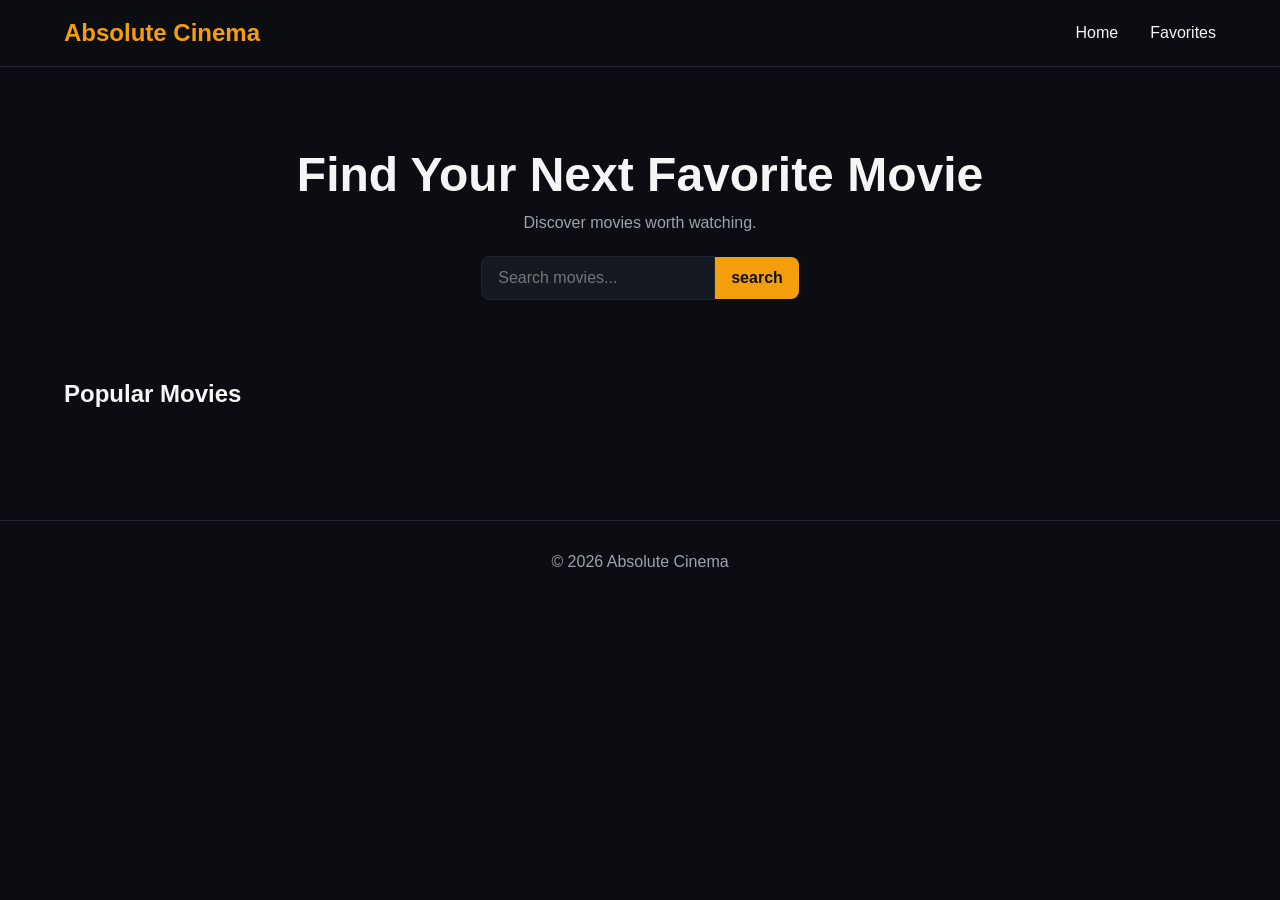
==== index.html @ dff15efb "Initial commit" ====
<!DOCTYPE html>
<html lang="en">

<head>
    <meta charset="UTF-8">
    <meta name="viewport" content="width=device-width, initial-scale=1.0">
    <title>Document</title>
    <link rel="stylesheet" href="style.css">
</head>

<body>


    <header>
        <nav class="navbar">
            <div class="nav-container">
                <h1 class="logo">Absolute Cinema</h1>
                <div class="nav-links">
                    <a href="#">Home</a>
                    <a href="#">Favorites</a>
                </div>
                <button class="menu-btn">☰</button>
            </div>
        </nav>
    </header>


    <main>

        <section class="hero">
            <div class="container">
                <h1>Find Your Next Favorite Movie</h1>
                <p>Discover movies worth watching.</p>
                <div class="search-bar">
                    <input class="search-input" type="text" placeholder="Search movies...">
                    <button class="search-btn">search</button>
                </div>
            </div>
        </section>

        <section class="movies">
            <div class="container">
                <h2 class="pop">Popular Movies</h2>
                <div class="movie-grid">
                    <!--<div class="movie-card">
                        <img src="Interstellar.jpg" alt="Interstellar">
                        <div class="movie-info">
                            <h3>Interstellar</h3>
                            <p class="m-rate">⭐ 8.6</p>
                            <p class="r-year">2014</p>
                        </div>
                    </div>
                    <div class="movie-card">
                        <img src="Interstellar.jpg" alt="Interstellar">
                        <div class="movie-info">
                            <h3>Interstellar</h3>
                            <p class="m-rate">⭐ 8.6</p>
                            <p class="r-year">2014</p>
                        </div>
                    </div>
                    <div class="movie-card">
                        <img src="Interstellar.jpg" alt="Interstellar">
                        <div class="movie-info">
                            <h3>Interstellar</h3>
                            <p class="m-rate">⭐ 8.6</p>
                            <p class="r-year">2014</p>
                        </div>
                    </div>
                    <div class="movie-card">
                        <img src="Interstellar.jpg" alt="Interstellar">
                        <div class="movie-info">
                            <h3>Interstellar</h3>
                            <p class="m-rate">⭐ 8.6</p>
                            <p class="r-year">2014</p>
                        </div>
                    </div>
                    <div class="movie-card">
                        <img src="Interstellar.jpg" alt="Interstellar">
                        <div class="movie-info">
                            <h3>Interstellar</h3>
                            <p class="m-rate">⭐ 8.6</p>
                            <p class="r-year">2014</p>
                        </div>
                    </div>-->
                </div>
            </div>
        </section>

    </main>

    <footer>
        <p>© 2026 Absolute Cinema</p>
    </footer>

    <script src="script.js"></script>
</body>

</html>
---- style.css ----
* {
    margin: 0;
    padding: 0;
    box-sizing: border-box;
}

:root {
    --background: #0B0D12;
    --surface: #151922;
    --elevated: #202531;
    --text: #F5F5F5;
    --muted: #9CA3AF;
    --accent: #F59E0B;
    --accent-hover: #FBBF24;
}

body {
    background-color: var(--background);
    color: var(--text);
    font-family: Arial, sans-serif;
    min-height: 100vh;
}

.navbar {
    padding: 1.2rem 0;
    border-bottom: 1px solid var(--elevated);
}

.container {
    width: 90%;
    max-width: 1200px;
    margin: 0 auto;
}

.nav-container {
    width: 90%;
    max-width: 1200px;
    margin: 0 auto;
    display: flex;
    align-items: center;
    justify-content: space-between;
}

.logo {
    color: var(--accent);
    font-size: 1.5rem;
    font-weight: 700;
}

.nav-links {
    display: flex;
    align-items: center;
    gap: 2rem;
}

.nav-links a {
    text-decoration: none;
    color: var(--text);
    font-weight: 500;
}

.nav-links a:hover {
    color: var(--accent);
    transition: color 0.2s ease;
}

.menu-btn {
    background-color: transparent;
    font-size: 1.5rem;
    border: none;
    color: var(--text);
    cursor: pointer;
    display: none;
}

.hero {
    text-align: center;
    padding: 5rem 0 3rem;
}

.hero h1 {
    font-size: 3rem;
    margin-bottom: 0.75rem;
}

.hero p {
    color: var(--muted);
    margin-bottom: 1.5rem;
}

.search-bar {
    display: flex;
    align-items: center;
    justify-content: center;
    gap: 0;
}

.search-input {
    background-color: var(--surface);
    color: var(--text);
    border: 1px solid var(--elevated);
    padding: 0.75rem 1rem;
    font-size: 1rem;
    border-radius: 8px 0 0 8px;
}

.search-btn {
    background-color: var(--accent);
    color: #111;
    border: none;
    padding: 0.75rem 1rem;
    cursor: pointer;
    font-size: 1rem;
    font-weight: 600;
    border-radius: 0 8px 8px 0;
}

.search-btn:hover {
    background-color: var(--accent-hover);
    transition: 0.2s ease;
}

.movies {
    padding: 2rem 0 3rem;
}

.pop {
    margin-bottom: 1rem;
}

.movie-grid {
    display: grid;
    grid-template-columns: repeat(4, 1fr);
    gap: 1.5rem;
}

.movie-card {
    background-color: var(--surface);
    border-radius: 10px;
    overflow: hidden;
}

.movie-card img {
    width: 100%;
    aspect-ratio: 2 / 3;
    object-fit: cover;
}

.movie-info {
    padding: 1rem;
}

.movie-info h3 {
    margin-bottom: 0.15rem;
    color: var(--text);
}

.m-rate {
    color: var(--accent);
    margin-bottom: 0.15rem;
}

.r-year {
    color: var(--muted);
}

.movie-card:hover {
    transform: translateY(-5px);
    transition: 0.2s ease;
    box-shadow: 0 8px 20px rgba(0, 0, 0, 0.3);
}

@media (max-width: 768px) {
    .movie-grid {
        grid-template-columns: repeat(2, 1fr);
    }

    .nav-links {
        display: none;
        flex-direction: column;
    }

    .nav-links.show {
        display: flex;
    }

    .menu-btn {
        display: block;
    }

    .hero h1 {
        font-size: 2rem;
    }

    .hero {
        padding: 3rem 0 2rem
    }

    .search-bar {
        flex-direction: column;
        width: 90%;
        margin: 0 auto;
        gap: 0.5rem;
    }

    .search-btn {
        border-radius: 10px;
    }

    .search-input {
        border-radius: 10px;
    }

    .search-bar input,
    .search-bar button {
        width: 100%;
    }

    .search-bar input {
        border-radius: 8px 8px 0 0;
    }

    .search-bar button {
        border-radius: 0 0 8px 8px;
    }

}

@media (max-width: 480px) {
    .movie-grid {
        grid-template-columns: repeat(1, 1fr);
    }

    .movie-card {
        max-width: 300px;
        margin: 0 auto;
    }

    .pop {
        text-align: center;
        margin-bottom: 0.5rem;
    }

}

footer {
    text-align: center;
    padding: 2rem 0;
    margin-top: 3rem;
    color: var(--muted);
    border-top: 1px solid var(--elevated);
}
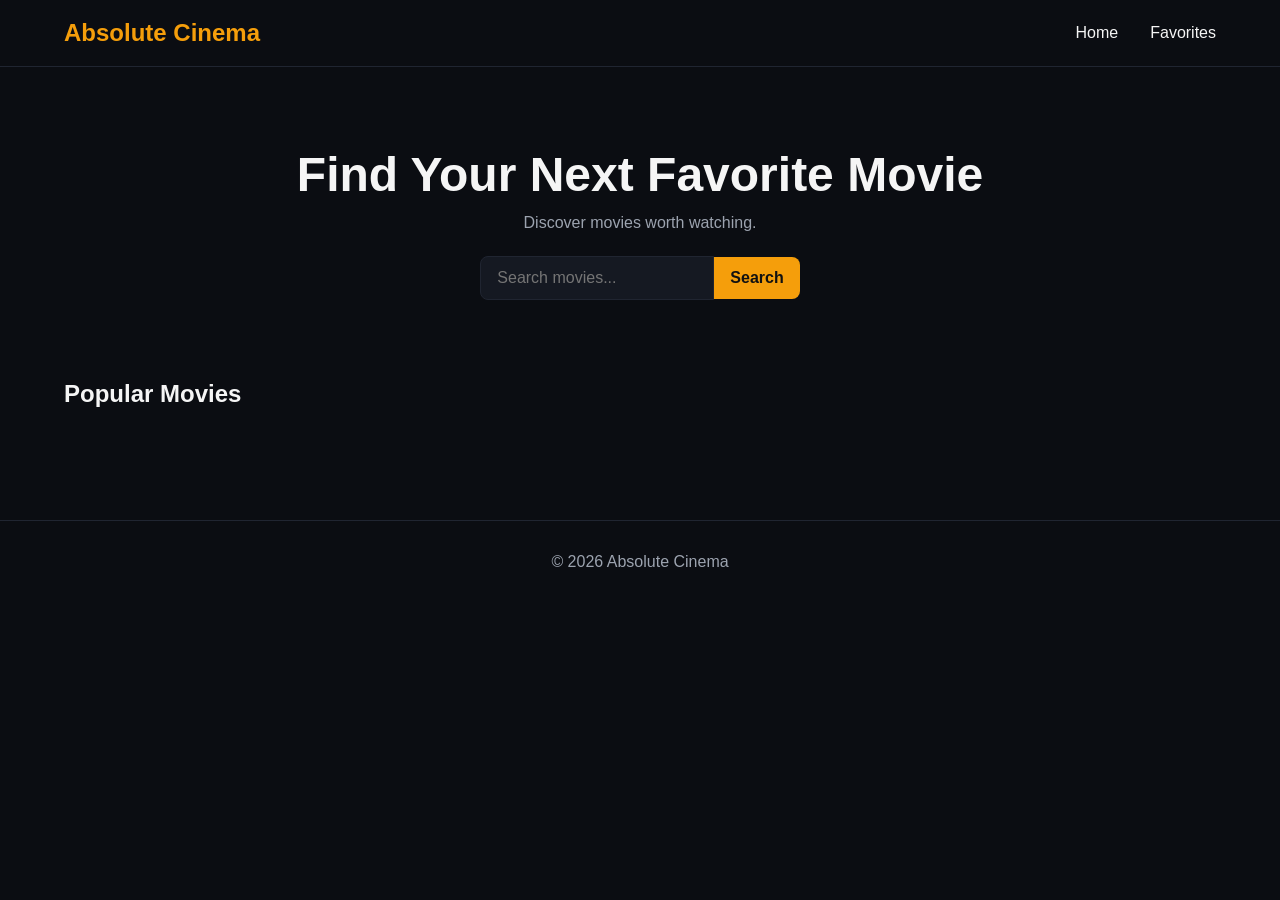
==== commit 5fa87090: "Complete Absolute Cinema project" ====
--- a/index.html
+++ b/index.html
@@ -4,95 +4,112 @@
 <head>
     <meta charset="UTF-8">
     <meta name="viewport" content="width=device-width, initial-scale=1.0">
-    <title>Document</title>
+
+    <title>Absolute Cinema</title>
+
     <link rel="stylesheet" href="style.css">
 </head>
 
 <body>
 
+    <!-- =========================
+         Navigation Bar
+    ========================== -->
 
     <header>
         <nav class="navbar">
+
             <div class="nav-container">
+
                 <h1 class="logo">Absolute Cinema</h1>
+
                 <div class="nav-links">
-                    <a href="#">Home</a>
-                    <a href="#">Favorites</a>
+                    <a href="index.html">Home</a>
+                    <a href="favorites.html">Favorites</a>
                 </div>
-                <button class="menu-btn">☰</button>
+
+                <!-- Visible on smaller screens -->
+                <button class="menu-btn" aria-label="Open navigation menu">
+                    ☰
+                </button>
+
             </div>
+
         </nav>
     </header>
 
 
+    <!-- =========================
+         Main Content
+    ========================== -->
+
     <main>
 
+        <!-- Hero / Search Section -->
+
         <section class="hero">
+
             <div class="container">
+
                 <h1>Find Your Next Favorite Movie</h1>
+
                 <p>Discover movies worth watching.</p>
+
                 <div class="search-bar">
-                    <input class="search-input" type="text" placeholder="Search movies...">
-                    <button class="search-btn">search</button>
+
+                    <input
+                        class="search-input"
+                        type="text"
+                        placeholder="Search movies..."
+                        aria-label="Search movies"
+                    >
+
+                    <button class="search-btn">
+                        Search
+                    </button>
+
                 </div>
+
             </div>
+
         </section>
 
+
+        <!-- =========================
+             Movie Results
+        ========================== -->
+
         <section class="movies">
+
             <div class="container">
-                <h2 class="pop">Popular Movies</h2>
-                <div class="movie-grid">
-                    <!--<div class="movie-card">
-                        <img src="Interstellar.jpg" alt="Interstellar">
-                        <div class="movie-info">
-                            <h3>Interstellar</h3>
-                            <p class="m-rate">⭐ 8.6</p>
-                            <p class="r-year">2014</p>
-                        </div>
-                    </div>
-                    <div class="movie-card">
-                        <img src="Interstellar.jpg" alt="Interstellar">
-                        <div class="movie-info">
-                            <h3>Interstellar</h3>
-                            <p class="m-rate">⭐ 8.6</p>
-                            <p class="r-year">2014</p>
-                        </div>
-                    </div>
-                    <div class="movie-card">
-                        <img src="Interstellar.jpg" alt="Interstellar">
-                        <div class="movie-info">
-                            <h3>Interstellar</h3>
-                            <p class="m-rate">⭐ 8.6</p>
-                            <p class="r-year">2014</p>
-                        </div>
-                    </div>
-                    <div class="movie-card">
-                        <img src="Interstellar.jpg" alt="Interstellar">
-                        <div class="movie-info">
-                            <h3>Interstellar</h3>
-                            <p class="m-rate">⭐ 8.6</p>
-                            <p class="r-year">2014</p>
-                        </div>
-                    </div>
-                    <div class="movie-card">
-                        <img src="Interstellar.jpg" alt="Interstellar">
-                        <div class="movie-info">
-                            <h3>Interstellar</h3>
-                            <p class="m-rate">⭐ 8.6</p>
-                            <p class="r-year">2014</p>
-                        </div>
-                    </div>-->
-                </div>
+
+                <!-- JavaScript changes this heading during a search -->
+                <h2 class="pop" id="movies-heading">
+                    Popular Movies
+                </h2>
+
+                <!-- JavaScript inserts movie cards here -->
+                <div class="movie-grid"></div>
+
             </div>
+
         </section>
 
     </main>
+
+
+    <!-- =========================
+         Footer
+    ========================== -->
 
     <footer>
         <p>© 2026 Absolute Cinema</p>
     </footer>
 
+
+    <!-- JavaScript -->
     <script src="script.js"></script>
+
 </body>
 
 </html>
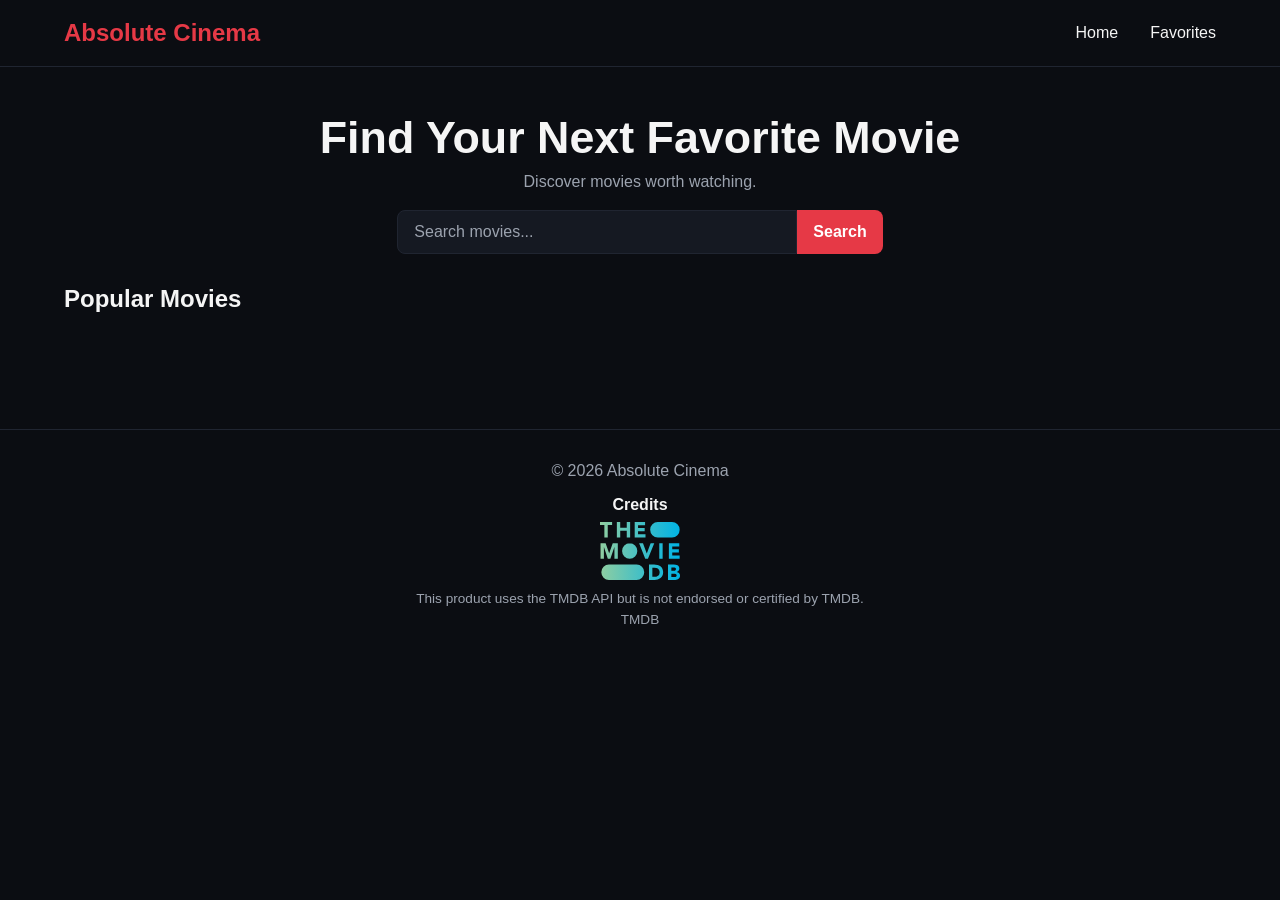
==== commit 1f2efa61: "Complete Absolute Cinema project" ====
--- a/index.html
+++ b/index.html
@@ -57,12 +57,7 @@
 
                 <div class="search-bar">
 
-                    <input
-                        class="search-input"
-                        type="text"
-                        placeholder="Search movies..."
-                        aria-label="Search movies"
-                    >
+                    <input class="search-input" type="text" placeholder="Search movies..." aria-label="Search movies">
 
                     <button class="search-btn">
                         Search
@@ -104,6 +99,20 @@
 
     <footer>
         <p>© 2026 Absolute Cinema</p>
+
+        <div class="credits">
+            <h3>Credits</h3>
+
+            <img src="assets/tmdb-logo.svg" alt="TMDB Logo">
+
+            <p>
+                This product uses the TMDB API but is not endorsed or certified by TMDB.
+            </p>
+
+            <a href="https://www.themoviedb.org/" target="_blank">
+                TMDB
+            </a>
+        </div>
     </footer>
 
 
--- a/style.css
+++ b/style.css
@@ -10,21 +10,78 @@
     --elevated: #202531;
     --text: #F5F5F5;
     --muted: #9CA3AF;
-    --accent: #F59E0B;
-    --accent-hover: #FBBF24;
+    --accent: #E63946;
+    --accent-hover: #FF4D5A;
 }
 
 body {
-    background-color: var(--background);
-    color: var(--text);
     font-family: Arial, sans-serif;
+    background: var(--background);
+    color: var(--text);
     min-height: 100vh;
-}
+    display: flex;
+    flex-direction: column;
+}
+
+
+/* =========================
+   Navbar
+========================= */
 
 .navbar {
     padding: 1.2rem 0;
     border-bottom: 1px solid var(--elevated);
 }
+
+.nav-container {
+    width: 90%;
+    max-width: 1200px;
+    margin: 0 auto;
+
+    display: flex;
+    align-items: center;
+    justify-content: space-between;
+
+    position: relative;
+}
+
+.logo {
+    color: var(--accent);
+    font-size: 1.5rem;
+    font-weight: 700;
+}
+
+.nav-links {
+    display: flex;
+    align-items: center;
+    gap: 2rem;
+}
+
+.nav-links a {
+    color: var(--text);
+    text-decoration: none;
+    font-weight: 500;
+    transition: color 0.2s ease;
+}
+
+.nav-links a:hover {
+    color: var(--accent);
+}
+
+.menu-btn {
+    display: none;
+
+    background: transparent;
+    border: none;
+    color: var(--text);
+    font-size: 1.5rem;
+    cursor: pointer;
+}
+
+
+/* =========================
+   Containers
+========================= */
 
 .container {
     width: 90%;
@@ -32,61 +89,30 @@
     margin: 0 auto;
 }
 
-.nav-container {
-    width: 90%;
-    max-width: 1200px;
-    margin: 0 auto;
-    display: flex;
-    align-items: center;
-    justify-content: space-between;
-}
-
-.logo {
-    color: var(--accent);
-    font-size: 1.5rem;
-    font-weight: 700;
-}
-
-.nav-links {
-    display: flex;
-    align-items: center;
-    gap: 2rem;
-}
-
-.nav-links a {
-    text-decoration: none;
-    color: var(--text);
-    font-weight: 500;
-}
-
-.nav-links a:hover {
-    color: var(--accent);
-    transition: color 0.2s ease;
-}
-
-.menu-btn {
-    background-color: transparent;
-    font-size: 1.5rem;
-    border: none;
-    color: var(--text);
-    cursor: pointer;
-    display: none;
-}
+
+/* =========================
+   Hero
+========================= */
 
 .hero {
     text-align: center;
-    padding: 5rem 0 3rem;
+    padding: 45px 0 15px;
 }
 
 .hero h1 {
-    font-size: 3rem;
-    margin-bottom: 0.75rem;
+    font-size: 2.8rem;
+    margin-bottom: 0.6rem;
 }
 
 .hero p {
     color: var(--muted);
-    margin-bottom: 1.5rem;
-}
+    margin-bottom: 1.2rem;
+}
+
+
+/* =========================
+   Search
+========================= */
 
 .search-bar {
     display: flex;
@@ -96,55 +122,129 @@
 }
 
 .search-input {
+    width: 400px;
+    height: 44px;
+
     background-color: var(--surface);
     color: var(--text);
+
     border: 1px solid var(--elevated);
+    border-radius: 8px 0 0 8px;
+
     padding: 0.75rem 1rem;
     font-size: 1rem;
-    border-radius: 8px 0 0 8px;
+
+    outline: none;
+}
+
+.search-input:focus {
+    border-color: var(--accent);
+}
+
+.search-input::placeholder {
+    color: var(--muted);
 }
 
 .search-btn {
+    height: 44px;
+
     background-color: var(--accent);
-    color: #111;
+    color: #fff;
+
     border: none;
+    border-radius: 0 8px 8px 0;
+
     padding: 0.75rem 1rem;
+
     cursor: pointer;
+
     font-size: 1rem;
     font-weight: 600;
-    border-radius: 0 8px 8px 0;
+
+    transition: background-color 0.2s ease;
 }
 
 .search-btn:hover {
     background-color: var(--accent-hover);
-    transition: 0.2s ease;
-}
+}
+
+
+/* =========================
+   Movies
+========================= */
 
 .movies {
-    padding: 2rem 0 3rem;
+    padding: 1rem 0 3rem;
+    flex: 1;
 }
 
 .pop {
-    margin-bottom: 1rem;
+    margin-bottom: 1.25rem;
+    color: var(--text);
 }
 
 .movie-grid {
     display: grid;
     grid-template-columns: repeat(4, 1fr);
-    gap: 1.5rem;
+    gap: 1.25rem;
 }
 
 .movie-card {
     background-color: var(--surface);
+    border: 1px solid transparent;
     border-radius: 10px;
+
     overflow: hidden;
-}
-
-.movie-card img {
+    position: relative;
+
+    transition:
+        transform 0.2s ease,
+        box-shadow 0.2s ease,
+        border-color 0.2s ease;
+}
+
+.movie-card:hover {
+    transform: translateY(-5px);
+    border-color: var(--elevated);
+    box-shadow: 0 8px 20px rgba(0, 0, 0, 0.3);
+}
+
+.movie-card img,
+.no-poster {
     width: 100%;
     aspect-ratio: 2 / 3;
     object-fit: cover;
-}
+    display: block;
+}
+
+.no-poster {
+    display: flex;
+    align-items: center;
+    justify-content: center;
+
+    text-align: center;
+
+    background: var(--elevated);
+    color: var(--muted);
+
+    font-size: 1.2rem;
+    font-weight: 600;
+}
+
+.movie-card h3 {
+    margin: 10px 12px 8px;
+    min-height: 44px;
+    line-height: 1.25;
+}
+
+.movie-card p {
+    margin: 6px 12px;
+}
+
+
+/* =========================
+   Movie Info
+========================= */
 
 .movie-info {
     padding: 1rem;
@@ -164,74 +264,224 @@
     color: var(--muted);
 }
 
-.movie-card:hover {
-    transform: translateY(-5px);
-    transition: 0.2s ease;
-    box-shadow: 0 8px 20px rgba(0, 0, 0, 0.3);
-}
+
+/* =========================
+   Favorite Button
+========================= */
+
+.favorite-btn {
+    position: absolute;
+    right: 12px;
+    bottom: 12px;
+
+    width: 40px;
+    height: 40px;
+
+    border: none;
+    border-radius: 50%;
+
+    background-color: var(--elevated);
+    color: white;
+
+    font-size: 1.4rem;
+    cursor: pointer;
+
+    transition:
+        transform 0.2s ease,
+        background-color 0.2s ease;
+}
+
+.favorite-btn:hover {
+    transform: scale(1.1);
+    background-color: var(--accent);
+}
+
+.favorite-btn.favorited {
+    background-color: var(--accent);
+    color: #fff;
+}
+
+.favorite-btn.favorited:hover {
+    background-color: var(--accent-hover);
+}
+
+
+/* =========================
+   No Search Results
+========================= */
+
+.no-results {
+    grid-column: 1 / -1;
+
+    text-align: center;
+
+    padding: 1.5rem 1rem 3rem;
+}
+
+.no-results-icon {
+    width: 52px;
+    height: 52px;
+
+    border: 3px solid var(--muted);
+    border-radius: 50%;
+
+    margin: 0 auto 1.25rem;
+
+    position: relative;
+}
+
+.no-results-icon::after {
+    content: "";
+
+    position: absolute;
+
+    width: 20px;
+    height: 3px;
+
+    background-color: var(--muted);
+
+    right: -14px;
+    bottom: -7px;
+
+    transform: rotate(45deg);
+
+    border-radius: 2px;
+}
+
+.no-results h3 {
+    color: var(--text);
+    font-size: 1.5rem;
+}
+
+
+/* =========================
+   Footer
+========================= */
+
+footer {
+    text-align: center;
+
+    padding: 2rem 1rem;
+    margin-top: 3rem;
+
+    color: var(--muted);
+    border-top: 1px solid var(--elevated);
+}
+
+
+/* =========================
+   Tablet
+========================= */
 
 @media (max-width: 768px) {
+
+    /* Navbar */
+
+    .nav-links {
+        display: none;
+
+        position: absolute;
+        top: 100%;
+        right: 0;
+
+        flex-direction: column;
+        align-items: stretch;
+        gap: 0;
+
+        min-width: 125px;
+        padding: 0.5rem;
+
+        background-color: var(--surface);
+        border: 1px solid var(--elevated);
+        border-radius: 8px;
+
+        z-index: 1000;
+    }
+
+    .nav-links.show {
+        display: flex;
+    }
+
+    .nav-links a {
+        width: 100%;
+        padding: 0.7rem 0.6rem;
+    }
+
+    .menu-btn {
+        display: block;
+    }
+
+
+    /* Movies */
+
     .movie-grid {
         grid-template-columns: repeat(2, 1fr);
     }
 
-    .nav-links {
-        display: none;
-        flex-direction: column;
-    }
-
-    .nav-links.show {
-        display: flex;
-    }
-
-    .menu-btn {
-        display: block;
+    .movie-card {
+        width: 100%;
+        max-width: 320px;
+        margin: 0 auto;
+    }
+
+
+    /* Hero */
+
+    .hero {
+        padding: 3rem 0 2rem;
     }
 
     .hero h1 {
         font-size: 2rem;
     }
 
-    .hero {
-        padding: 3rem 0 2rem
-    }
+
+    /* Search */
 
     .search-bar {
-        flex-direction: column;
         width: 90%;
         margin: 0 auto;
-        gap: 0.5rem;
+    }
+
+    .search-input {
+        width: 100%;
+        min-width: 0;
     }
 
     .search-btn {
-        border-radius: 10px;
-    }
-
-    .search-input {
-        border-radius: 10px;
-    }
-
-    .search-bar input,
-    .search-bar button {
+        flex-shrink: 0;
+    }
+}
+
+
+/* =========================
+   Mobile
+========================= */
+
+@media (max-width: 480px) {
+
+    .logo {
+        font-size: 1.3rem;
+        white-space: nowrap;
+    }
+
+    .nav-container {
+        width: 90%;
+    }
+
+    .container {
+        width: 90%;
+    }
+
+
+    /* Movies */
+
+    .movie-grid {
+        grid-template-columns: 1fr;
+    }
+
+    .movie-card {
         width: 100%;
-    }
-
-    .search-bar input {
-        border-radius: 8px 8px 0 0;
-    }
-
-    .search-bar button {
-        border-radius: 0 0 8px 8px;
-    }
-
-}
-
-@media (max-width: 480px) {
-    .movie-grid {
-        grid-template-columns: repeat(1, 1fr);
-    }
-
-    .movie-card {
         max-width: 300px;
         margin: 0 auto;
     }
@@ -241,12 +491,72 @@
         margin-bottom: 0.5rem;
     }
 
-}
-
-footer {
-    text-align: center;
-    padding: 2rem 0;
-    margin-top: 3rem;
-    color: var(--muted);
-    border-top: 1px solid var(--elevated);
+
+    /* Hero */
+
+    .hero h1 {
+        font-size: 1.8rem;
+    }
+
+
+    /* Search */
+
+    .search-bar {
+        width: 100%;
+    }
+
+    .search-input {
+        width: 100%;
+        min-width: 0;
+    }
+
+    .search-btn {
+        flex-shrink: 0;
+    }
+}
+
+
+/* =========================
+   Very Small Screens
+========================= */
+
+@media (max-width: 250px) {
+
+    footer {
+        font-size: 0.85rem;
+        padding: 1.5rem 0.5rem;
+    }
+}
+
+/* TMDB Credits */
+
+.credits {
+    margin-top: 1rem;
+    font-size: 0.85rem;
+}
+
+.credits h3 {
+    margin-bottom: 0.5rem;
+    color: var(--text);
+    font-size: 1rem;
+}
+
+.credits p {
+    margin: 0 0 0.4rem;
+    color: var(--muted);
+}
+
+.credits a {
+    color: var(--muted);
+    text-decoration: none;
+}
+
+.credits a:hover {
+    color: var(--accent);
+}
+
+.credits img {
+    width: 80px;
+    height: auto;
+    margin-bottom: 0.5rem;
 }
